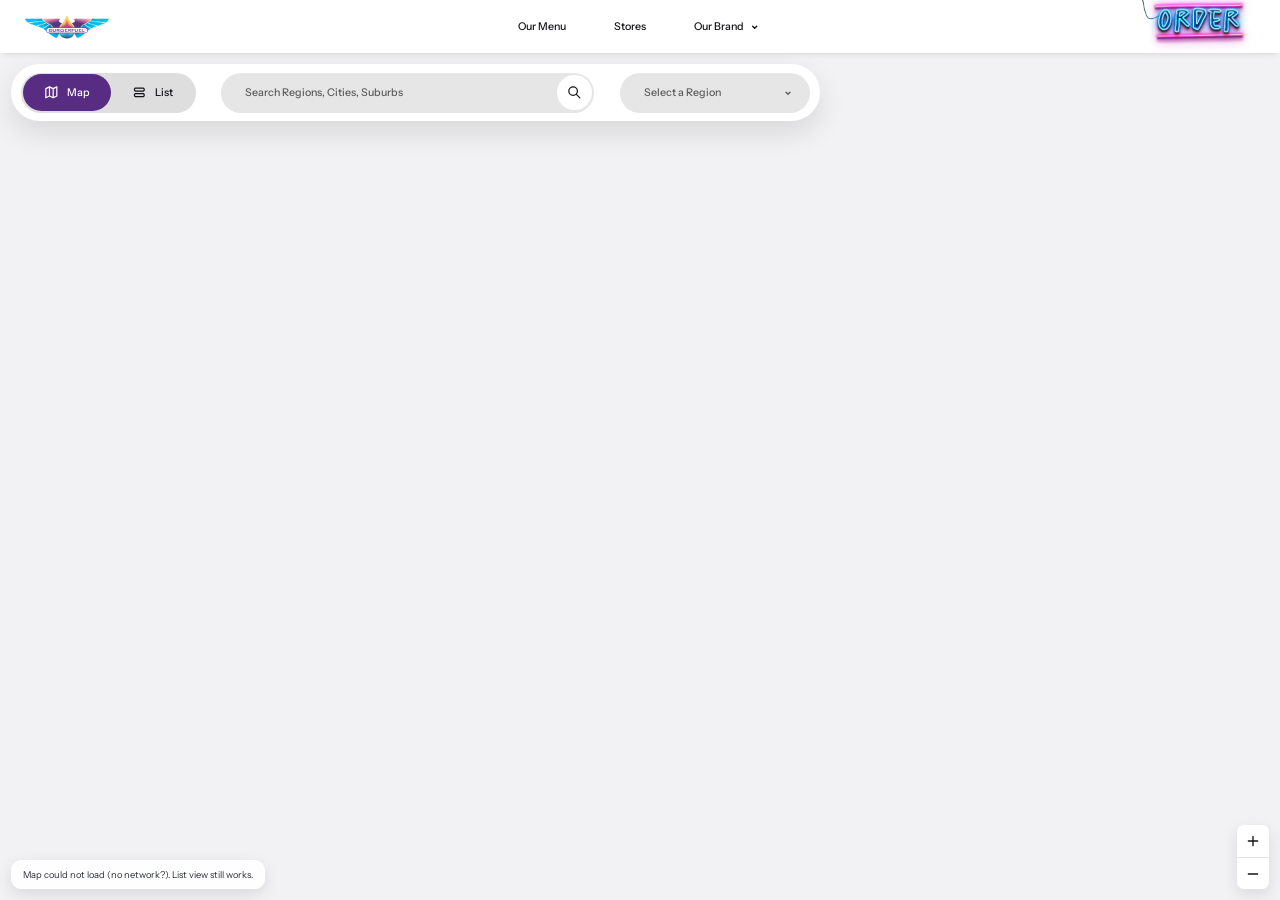
==== embed-test.html @ f50caf88 "Make assets host-agnostic and add an embeddable markup bundle Embedding the locator in another site " ====
<!DOCTYPE html>
<html lang="en-NZ">
<head>
<meta charset="utf-8">
<meta name="viewport" content="width=device-width, initial-scale=1">
<title>Embed test — simulates a Webflow page</title>

<!-- ① HEAD CODE — this is what goes in Webflow's "Inside <head> tag" -->
<link rel="stylesheet" href="https://alex-psychoactive.github.io/burgerfuel-locations/css/style.css">
</head>
<body>

<!-- ② EMBED ELEMENT — this is the whole HTML Embed in Webflow -->
<div id="bf-locator"></div>

<!-- ③ FOOTER CODE — this is what goes in "Before </body> tag".
     Order matters: markup.js must run before app.js. -->
<script src="https://alex-psychoactive.github.io/burgerfuel-locations/js/config.js"></script>
<script src="https://alex-psychoactive.github.io/burgerfuel-locations/js/stores-data.js"></script>
<script src="https://alex-psychoactive.github.io/burgerfuel-locations/js/hours.js"></script>
<script src="https://alex-psychoactive.github.io/burgerfuel-locations/js/map.js"></script>
<script src="https://alex-psychoactive.github.io/burgerfuel-locations/js/markup.js"></script>
<script src="https://alex-psychoactive.github.io/burgerfuel-locations/js/app.js"></script>
</body>
</html>
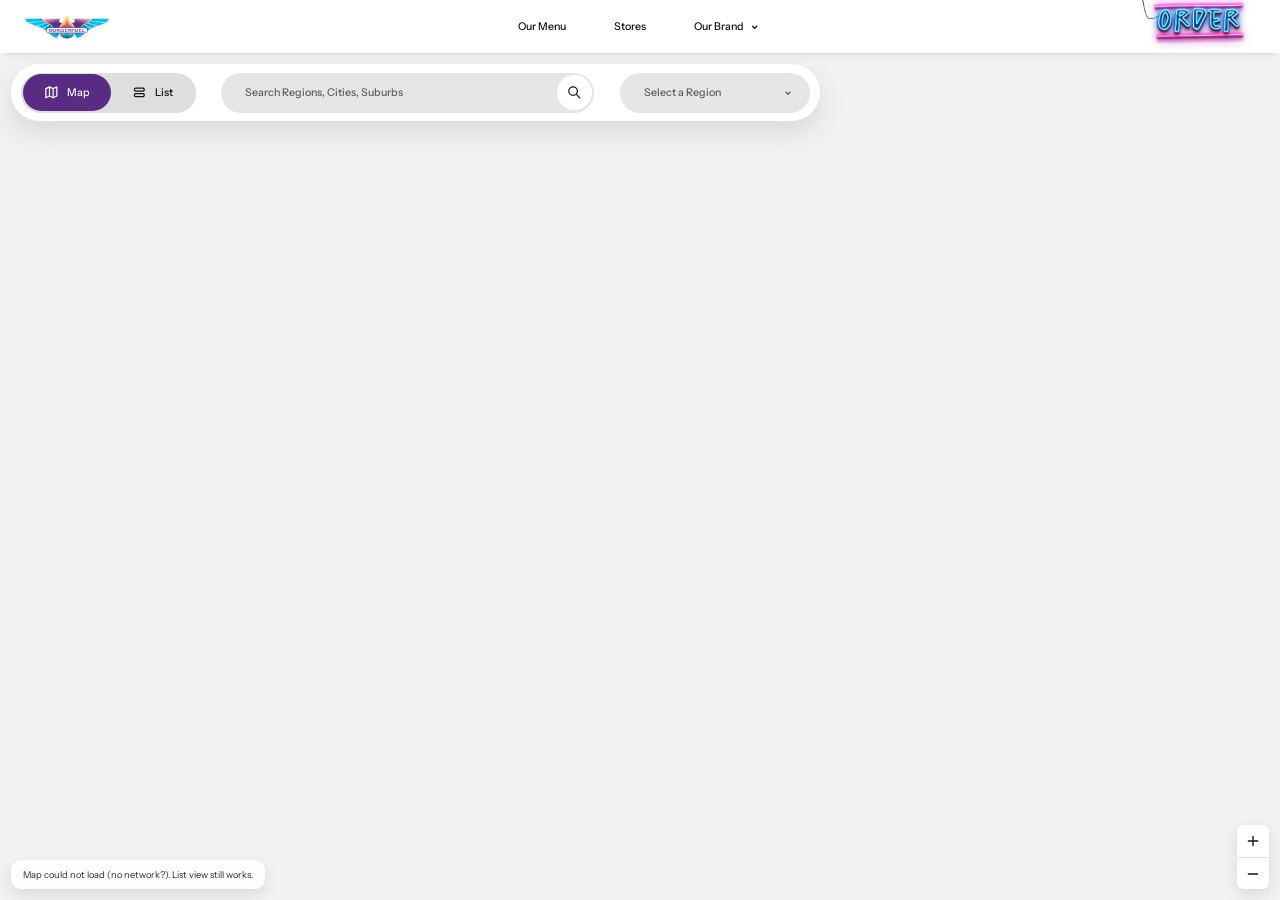
==== commit d7f74a54: "Add mobile layout, slide-up store sheet and richer store data Mobile (below 768px), built from the 3" ====
--- a/embed-test.html
+++ b/embed-test.html
@@ -6,7 +6,7 @@
 <title>Embed test — simulates a Webflow page</title>
 
 <!-- ① HEAD CODE — this is what goes in Webflow's "Inside <head> tag" -->
-<link rel="stylesheet" href="https://alex-psychoactive.github.io/burgerfuel-locations/css/style.css">
+<link rel="stylesheet" href="https://alex-psychoactive.github.io/burgerfuel-locations/css/style.css?v=2">
 </head>
 <body>
 
@@ -15,11 +15,11 @@
 
 <!-- ③ FOOTER CODE — this is what goes in "Before </body> tag".
      Order matters: markup.js must run before app.js. -->
-<script src="https://alex-psychoactive.github.io/burgerfuel-locations/js/config.js"></script>
-<script src="https://alex-psychoactive.github.io/burgerfuel-locations/js/stores-data.js"></script>
-<script src="https://alex-psychoactive.github.io/burgerfuel-locations/js/hours.js"></script>
-<script src="https://alex-psychoactive.github.io/burgerfuel-locations/js/map.js"></script>
-<script src="https://alex-psychoactive.github.io/burgerfuel-locations/js/markup.js"></script>
-<script src="https://alex-psychoactive.github.io/burgerfuel-locations/js/app.js"></script>
+<script src="https://alex-psychoactive.github.io/burgerfuel-locations/js/config.js?v=2"></script>
+<script src="https://alex-psychoactive.github.io/burgerfuel-locations/js/stores-data.js?v=2"></script>
+<script src="https://alex-psychoactive.github.io/burgerfuel-locations/js/hours.js?v=2"></script>
+<script src="https://alex-psychoactive.github.io/burgerfuel-locations/js/map.js?v=2"></script>
+<script src="https://alex-psychoactive.github.io/burgerfuel-locations/js/markup.js?v=2"></script>
+<script src="https://alex-psychoactive.github.io/burgerfuel-locations/js/app.js?v=2"></script>
 </body>
 </html>
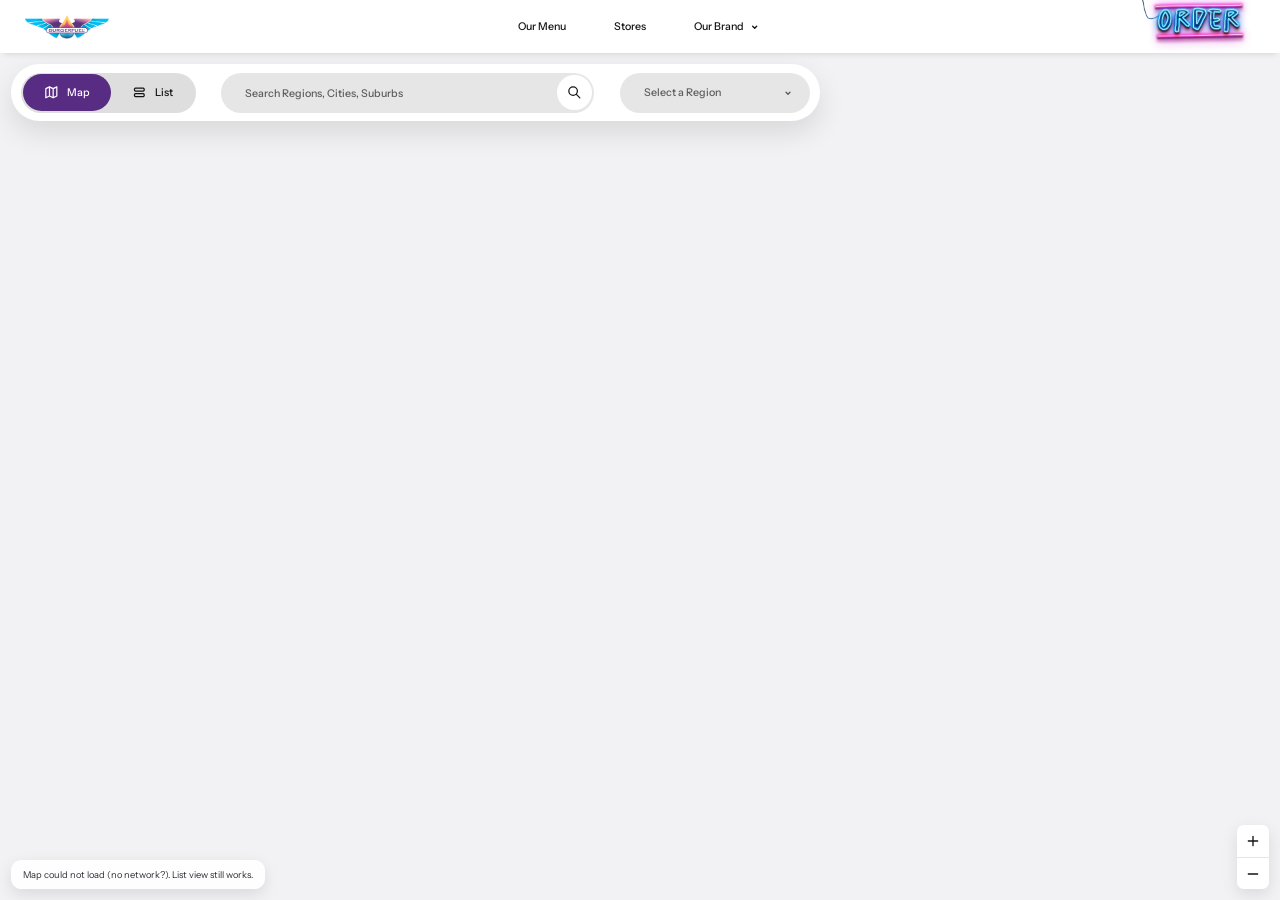
==== commit 15154daa: "Add tablet layout, lightbox, card morph, and interaction polish Tablet (768-1199px): pinned 16px roo" ====
--- a/embed-test.html
+++ b/embed-test.html
@@ -1,25 +1,26 @@
-<!DOCTYPE html>
-<html lang="en-NZ">
-<head>
-<meta charset="utf-8">
-<meta name="viewport" content="width=device-width, initial-scale=1">
-<title>Embed test — simulates a Webflow page</title>
-
-<!-- ① HEAD CODE — this is what goes in Webflow's "Inside <head> tag" -->
-<link rel="stylesheet" href="https://alex-psychoactive.github.io/burgerfuel-locations/css/style.css?v=2">
-</head>
-<body>
-
-<!-- ② EMBED ELEMENT — this is the whole HTML Embed in Webflow -->
-<div id="bf-locator"></div>
-
-<!-- ③ FOOTER CODE — this is what goes in "Before </body> tag".
-     Order matters: markup.js must run before app.js. -->
-<script src="https://alex-psychoactive.github.io/burgerfuel-locations/js/config.js?v=2"></script>
-<script src="https://alex-psychoactive.github.io/burgerfuel-locations/js/stores-data.js?v=2"></script>
-<script src="https://alex-psychoactive.github.io/burgerfuel-locations/js/hours.js?v=2"></script>
-<script src="https://alex-psychoactive.github.io/burgerfuel-locations/js/map.js?v=2"></script>
-<script src="https://alex-psychoactive.github.io/burgerfuel-locations/js/markup.js?v=2"></script>
-<script src="https://alex-psychoactive.github.io/burgerfuel-locations/js/app.js?v=2"></script>
-</body>
-</html>
+<!DOCTYPE html>
+<html lang="en-NZ">
+<head>
+<meta charset="utf-8">
+<meta name="viewport" content="width=device-width, initial-scale=1">
+<title>Embed test — simulates a Webflow page</title>
+
+<!-- ① HEAD CODE — this is what goes in Webflow's "Inside <head> tag" -->
+<link rel="stylesheet" href="https://alex-psychoactive.github.io/burgerfuel-locations/css/style.css?v=3">
+</head>
+<body>
+
+<!-- ② EMBED ELEMENT — this is the whole HTML Embed in Webflow -->
+<div id="bf-locator"></div>
+
+<!-- ③ FOOTER CODE — this is what goes in "Before </body> tag".
+     Order matters: markup.js must run before app.js. -->
+<script src="https://alex-psychoactive.github.io/burgerfuel-locations/js/config.js?v=3"></script>
+<script src="https://alex-psychoactive.github.io/burgerfuel-locations/js/stores-data.js?v=3"></script>
+<script src="https://alex-psychoactive.github.io/burgerfuel-locations/js/hours.js?v=3"></script>
+<script src="https://alex-psychoactive.github.io/burgerfuel-locations/js/map.js?v=3"></script>
+<script src="https://alex-psychoactive.github.io/burgerfuel-locations/js/lightbox.js?v=3"></script>
+<script src="https://alex-psychoactive.github.io/burgerfuel-locations/js/markup.js?v=3"></script>
+<script src="https://alex-psychoactive.github.io/burgerfuel-locations/js/app.js?v=3"></script>
+</body>
+</html>
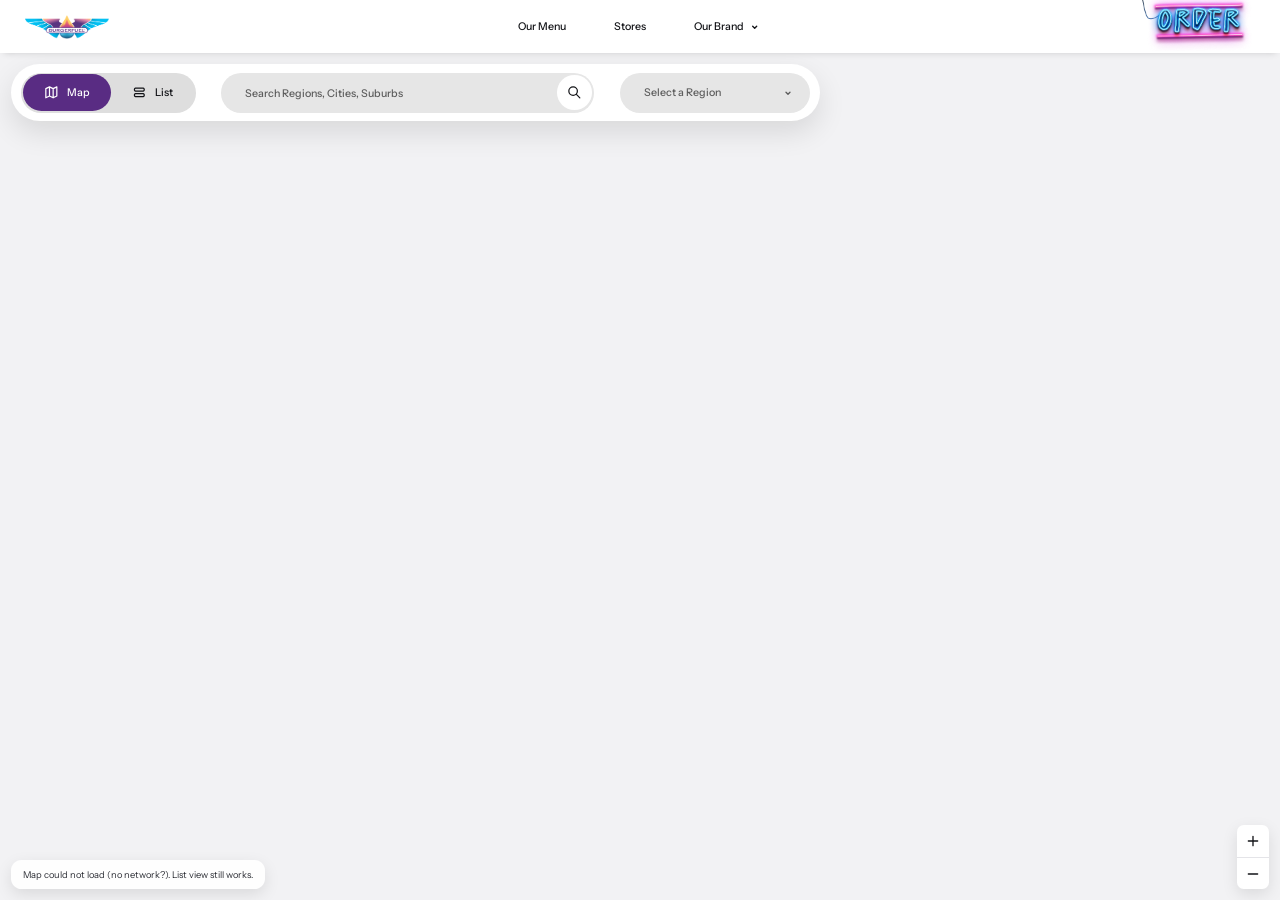
==== commit 208a7726: "Fix lightbox taps, reset sheet scroll, and polish cards and controls - Lightbox: taps are judged by " ====
--- a/embed-test.html
+++ b/embed-test.html
@@ -1,26 +1,26 @@
-<!DOCTYPE html>
-<html lang="en-NZ">
-<head>
-<meta charset="utf-8">
-<meta name="viewport" content="width=device-width, initial-scale=1">
-<title>Embed test — simulates a Webflow page</title>
-
-<!-- ① HEAD CODE — this is what goes in Webflow's "Inside <head> tag" -->
-<link rel="stylesheet" href="https://alex-psychoactive.github.io/burgerfuel-locations/css/style.css?v=3">
-</head>
-<body>
-
-<!-- ② EMBED ELEMENT — this is the whole HTML Embed in Webflow -->
-<div id="bf-locator"></div>
-
-<!-- ③ FOOTER CODE — this is what goes in "Before </body> tag".
-     Order matters: markup.js must run before app.js. -->
-<script src="https://alex-psychoactive.github.io/burgerfuel-locations/js/config.js?v=3"></script>
-<script src="https://alex-psychoactive.github.io/burgerfuel-locations/js/stores-data.js?v=3"></script>
-<script src="https://alex-psychoactive.github.io/burgerfuel-locations/js/hours.js?v=3"></script>
-<script src="https://alex-psychoactive.github.io/burgerfuel-locations/js/map.js?v=3"></script>
-<script src="https://alex-psychoactive.github.io/burgerfuel-locations/js/lightbox.js?v=3"></script>
-<script src="https://alex-psychoactive.github.io/burgerfuel-locations/js/markup.js?v=3"></script>
-<script src="https://alex-psychoactive.github.io/burgerfuel-locations/js/app.js?v=3"></script>
-</body>
-</html>
+<!DOCTYPE html>
+<html lang="en-NZ">
+<head>
+<meta charset="utf-8">
+<meta name="viewport" content="width=device-width, initial-scale=1">
+<title>Embed test — simulates a Webflow page</title>
+
+<!-- ① HEAD CODE — this is what goes in Webflow's "Inside <head> tag" -->
+<link rel="stylesheet" href="https://alex-psychoactive.github.io/burgerfuel-locations/css/style.css?v=4">
+</head>
+<body>
+
+<!-- ② EMBED ELEMENT — this is the whole HTML Embed in Webflow -->
+<div id="bf-locator"></div>
+
+<!-- ③ FOOTER CODE — this is what goes in "Before </body> tag".
+     Order matters: markup.js must run before app.js. -->
+<script src="https://alex-psychoactive.github.io/burgerfuel-locations/js/config.js?v=4"></script>
+<script src="https://alex-psychoactive.github.io/burgerfuel-locations/js/stores-data.js?v=4"></script>
+<script src="https://alex-psychoactive.github.io/burgerfuel-locations/js/hours.js?v=4"></script>
+<script src="https://alex-psychoactive.github.io/burgerfuel-locations/js/map.js?v=4"></script>
+<script src="https://alex-psychoactive.github.io/burgerfuel-locations/js/lightbox.js?v=4"></script>
+<script src="https://alex-psychoactive.github.io/burgerfuel-locations/js/markup.js?v=4"></script>
+<script src="https://alex-psychoactive.github.io/burgerfuel-locations/js/app.js?v=4"></script>
+</body>
+</html>
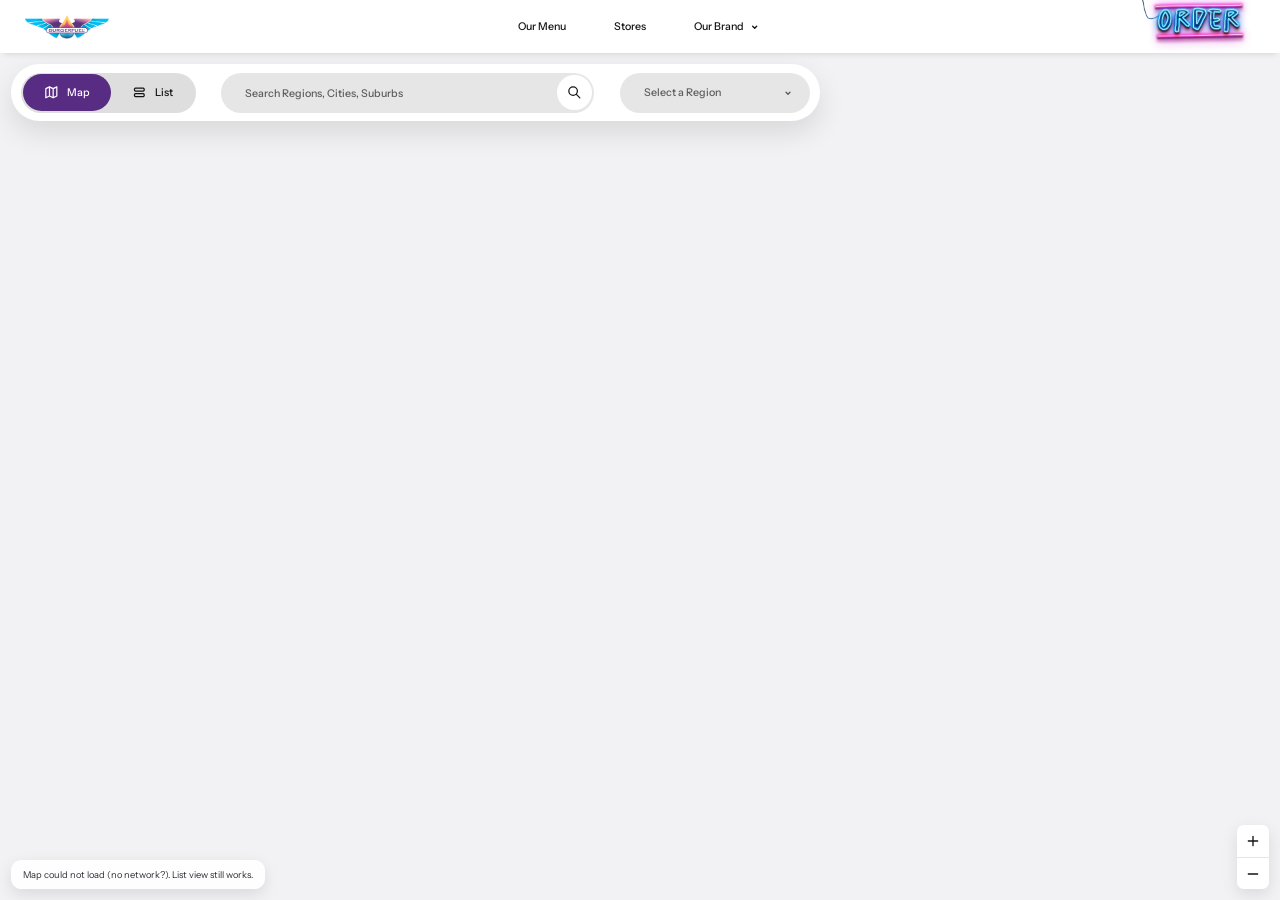
==== commit 4b1724db: "Release v5: mobile filter overlay, list-first mobile, stable loader - Mobile opens on the list; map " ====
--- a/embed-test.html
+++ b/embed-test.html
@@ -4,23 +4,16 @@
 <meta charset="utf-8">
 <meta name="viewport" content="width=device-width, initial-scale=1">
 <title>Embed test — simulates a Webflow page</title>
-
-<!-- ① HEAD CODE — this is what goes in Webflow's "Inside <head> tag" -->
-<link rel="stylesheet" href="https://alex-psychoactive.github.io/burgerfuel-locations/css/style.css?v=4">
+<!-- No head code needed any more: the loader adds the stylesheet itself. -->
 </head>
 <body>
 
-<!-- ② EMBED ELEMENT — this is the whole HTML Embed in Webflow -->
+<!-- ① EMBED ELEMENT — the whole HTML Embed in Webflow -->
 <div id="bf-locator"></div>
 
-<!-- ③ FOOTER CODE — this is what goes in "Before </body> tag".
-     Order matters: markup.js must run before app.js. -->
-<script src="https://alex-psychoactive.github.io/burgerfuel-locations/js/config.js?v=4"></script>
-<script src="https://alex-psychoactive.github.io/burgerfuel-locations/js/stores-data.js?v=4"></script>
-<script src="https://alex-psychoactive.github.io/burgerfuel-locations/js/hours.js?v=4"></script>
-<script src="https://alex-psychoactive.github.io/burgerfuel-locations/js/map.js?v=4"></script>
-<script src="https://alex-psychoactive.github.io/burgerfuel-locations/js/lightbox.js?v=4"></script>
-<script src="https://alex-psychoactive.github.io/burgerfuel-locations/js/markup.js?v=4"></script>
-<script src="https://alex-psychoactive.github.io/burgerfuel-locations/js/app.js?v=4"></script>
+<!-- ② FOOTER CODE — the whole of "Before </body> tag". This line never
+     changes: the loader reads version.json and pulls in the current
+     release of everything else. -->
+<script src="https://alex-psychoactive.github.io/burgerfuel-locations/loader.js"></script>
 </body>
 </html>
